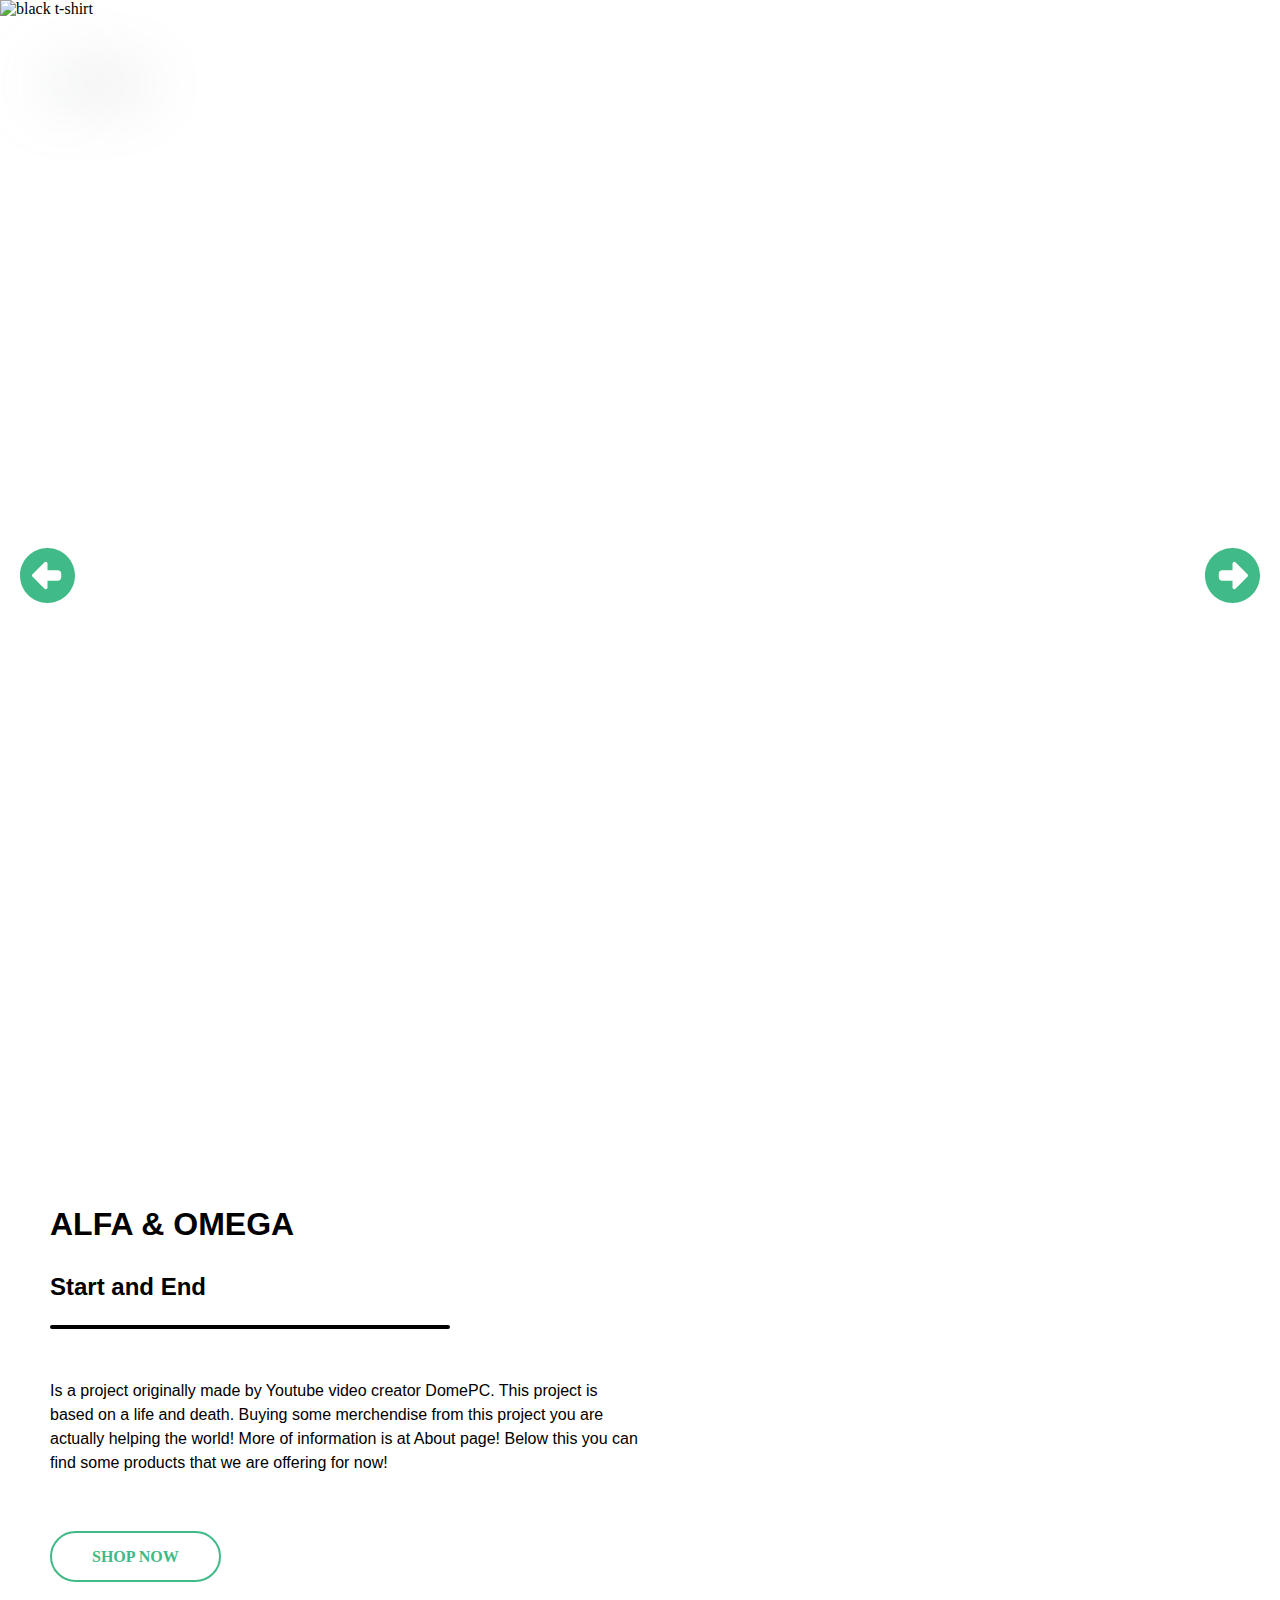
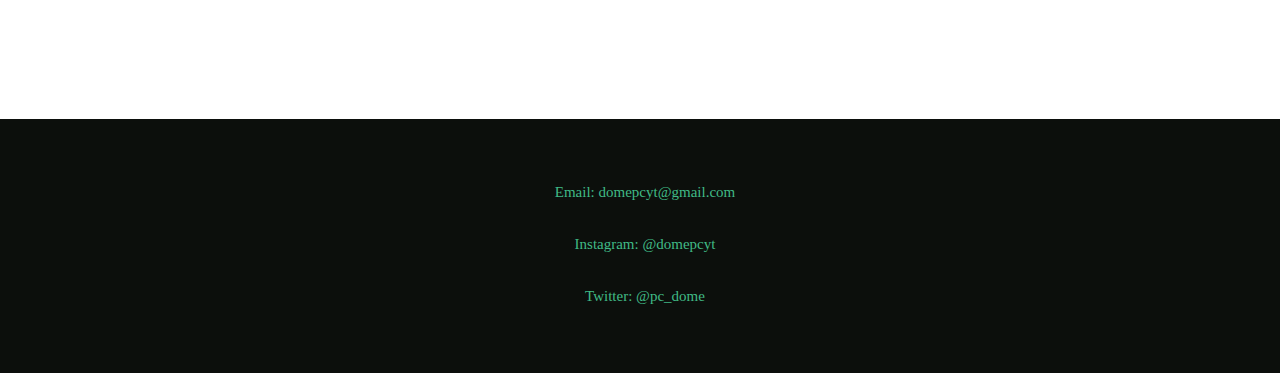
==== index.html @ d72ccb4a "New Site" ====
<!DOCTYPE html>
<html lang="en">
  <head>
    <script
      src="https://kit.fontawesome.com/35faf56a50.js"
      crossorigin="anonymous"
    ></script>
    <link rel="stylesheet" href="/assets/css/main.css" />
    <link
      rel="apple-touch-icon"
      sizes="180x180"
      href="assets/images/favicon/apple-touch-icon.png"
    />
    <link
      rel="icon"
      type="image/png"
      sizes="32x32"
      href="assets/images/favicon/favicon-32x32.png"
    />
    <link
      rel="icon"
      type="image/png"
      sizes="16x16"
      href="assets/images/favicon/favicon-16x16.png"
    />
    <link rel="manifest" href="assets/images/favicon/site.webmanifest" />
    <link
      rel="mask-icon"
      href="assets/images/favicon/safari-pinned-tab.svg"
      color="#5bbad5"
    />
    <link rel="stylesheet" href="assets/css/loader.css">
    <meta name="msapplication-TileColor" content="#ffffff" />
    <meta name="theme-color" content="#ffffff" />
    <meta charset="UTF-8" />
    <meta http-equiv="X-UA-Compatible" content="IE=edge" />
    <meta name="viewport" content="width=device-width, initial-scale=1.0" />
    <title>Alfa & Omega: Start and End</title>
  </head>
  <body>

    <header class="primary-header" id="navbar">
      <img src="assets/images/logo-green2.svg" alt="logo" class="logo" />

      <button
        aria-controls="menu"
        class="mobile-nav-button"
        aria-expanded="false"
      ></button>
      <nav class="top-navigation">
        <ul class="menu" data-visible="false" id="menu">
          <li>
            <a href="/index.html"
              ><span><i class="fa-solid fa-house"></i></span>Home</a
            >
          </li>
          <li>
            <a href="#about"
              ><span><i class="fa-solid fa-circle-info"></i></span>About</a
            >
          </li>
          <li>
            <a href="#socials"
              ><span><i class="fa-solid fa-share-nodes"></i></span>Socials</a
            >
          </li>
          <li>
            <a href="#contact"
              ><span><i class="fa-brands fa-telegram"></i></span>Contact</a
            >
          </li>
        </ul>
      </nav>
    </header>
    <main class="page-content">
      <div class="mockups-container">
        <button class="back" onclick="back()"></button>
        <img
          src="/assets/images/mockups/black-t-shirt.png"
          alt="black t-shirt"
          class="mockup slider"
        />
        <div class="mockup-background">
          <img
            src="/assets/images/mockups/black-t-shirt.png"
            class="mockup-background-image"
            alt="black t-shirt"
          />
        </div>
        <button class="next" onclick="next()"></button>
      </div>
      <div class="text-container">
        <h1>ALFA & OMEGA</h1>
        <h2>Start and End</h2>
        <p>
          Is a project originally made by Youtube video creator DomePC. This
          project is based on a life and death. Buying some merchendise from
          this project you are actually helping the world! More of information
          is at About page! Below this you can find some products that we are
          offering for now!
        </p>
        <a  href="https://store.streamelements.com/domepc" class="shop"
          target="_blank"
            >SHOP NOW</a>
        </button>
      </div>
    </main>
    <footer class="footer">
      <ul class="footer-content">
        <li>
          <a href="mailto:domepcyt@gmail.com" target="_blank"
            ><span><i class="fa-solid fa-envelope"></i></span>Email:
            domepcyt@gmail.com</a
          >
        </li>
        <li>
          <a href="https://www.instagram.com/domepcyt/?hl=en" target="_blank">
            <span><i class="fa-brands fa-instagram"></i></span>Instagram:
            @domepcyt</a
          >
        </li>
        <li>
          <a href="https://twitter.com/pc_dome"
            ><span><i class="fa-brands fa-twitter-square"></i></span>Twitter:
            @pc_dome</a
          >
        </li>
      </ul>
    </footer>
    <script src="/assets/js/functions.js"></script>
  
  </body>
</html>
---- assets/css/main.css ----
* {
  box-sizing: border-box;
}

body {
  margin: 0;
  background: #fff;
  min-height: 110vh;
}

.primary-header {
  z-index: 100;
  width: 100%;
  position: fixed;
  top: 0;
  display: flex;
  justify-content: space-between;
  align-items: center;
  background: rgb(12, 15, 12);
  font-family: "Ubuntu";
}

#navbar {
  top: -100px;
  transition: top 0.3s;
}

.top-navigation {
  position: relative;
  display: flex;
}

.logo {
  margin: 1rem 2rem;
  width: 200px;
}

.menu {
  font-size: 18px;
  display: flex;
  margin: 0;
  padding: 150px 50px;
  background: hsl(120 11% 5% / 0.7);
  position: fixed;
  inset: 0;
  gap: 2rem;
  flex-direction: column;
  list-style: none;
  transform: translateX(100%);
  transition: transform 350ms ease-out;
}

.menu[data-visible="true"] {
  transform: translateX(0%);
}

.page-content {
  min-height: 1000px;
}

@supports (backdrop-filter: blur(1rem)) {
  .menu {
    background: hsl(120 11% 5% / 0.5);
    backdrop-filter: blur(1rem);
  }
}

.menu a {
  position: relative;
  color: #40ba86;
  text-decoration: none;
}

.menu a::after {
  display: block;
  position: absolute;
  content: "";
  left: 0;
  width: 0px;
  bottom: -10px;
  height: 3px;
  border-radius: 15px;
  background: #40ba86;
  transition: width 350ms;
}

.footer-content a::after {
  display: block;
  position: relative;
  content: "";
  left: 0;
  width: 0;
  bottom: -15px;
  height: 3px;
  border-radius: 15px;
  background: #40ba86;
  transition: width 350ms;
}

.menu li a:hover::after {
  width: 100%;
}

.footer-content a:hover::after {
  width: 100%;
}

.menu li a > span {
  margin-right: 10px;
}
.mobile-nav-button {
  z-index: 9999;
  position: absolute;
  border: none;
  width: 2rem;
  aspect-ratio: 1;
  background: url("../images/bars-solid.svg") no-repeat;
  right: 2rem;
  cursor: pointer;
}

.mobile-nav-button[aria-expanded="true"] {
  background: url("../images/circle-xmark-solid.svg");
  animation-name: popup-x;
  animation-duration: 350ms;
}

.mobile-nav-button[aria-expanded="false"] {
  background: url("../images/bars-solid.svg");
  animation-name: popup-bars;
  animation-duration: 350ms;
}

@keyframes popup-x {
  0% {
    transform: scale(0%);
  }
  50% {
    transform: scale(120%);
  }
  100% {
    transform: scale(100%);
  }
}

@keyframes popup-bars {
  0% {
    transform: scale(0%);
  }
  50% {
    transform: scale(120%);
  }
  100% {
    transform: scale(100%);
  }
}

.mockup {
  top: 0;
  position: absolute;
  width: 100%;
  height: 1000px;
  object-fit: cover;
}

.mockups-container {
  display: flex;
  align-items: center;
  min-height: 1150px;
  overflow-y: hidden;
}

.mockup-background {
  height: 1000px;
  width: 100%;
  filter: blur(2rem);
  z-index: -1;
}

.slide-left {
  animation-name: slide-left-x;
  animation-duration: 1s;
  animation-timing-function: ease-in;
}

.slide-right {
  animation-name: slide-right-x;
  animation-duration: 1s;
}

@keyframes slide-right-x {
  0% {
    transform: translateX(-100%);
  }
  50% {
    transform: translateX(10%);
  }
  100% {
    transform: translateX(0%);
  }
}

@keyframes slide-left-x {
  0% {
    transform: translateX(100%);
  }
  50% {
    transform: translateX(-10%);
  }
  100% {
    transform: translateX(0%);
  }
}

.mockup-background-image {
  object-fit: cover;
  width: 100%;
  height: 1000px;
}

.back,
.next {
  z-index: 1;
  position: relative;
  cursor: pointer;
  aspect-ratio: 1;
  height: 45px;
  aspect-ratio: 1;
  transition: transform 350ms;
}

.back:hover,
.next:hover {
  transform: scale(120%);
}

.back {
  background: url("/assets/images/circle-left-solid.svg") no-repeat;
  border: none;
  left: 10px;
}

.next {
  background: url("/assets/images/circle-right-solid.svg") no-repeat;
  border: none;
  right: 10px;
}

.text-container {
  line-height: 1.5;
  font-family: Verdana, Geneva, Tahoma, sans-serif;
  margin-top: 50px;
  position: relative;
  text-align: center;
}

.text-container > p {
  font-weight: 300;
  margin: 50px 30px;
}

.text-container > h2 {
  margin: 0 60px;
}

.text-container > h2::after {
  top: 20px;
  display: block;
  position: relative;
  content: "";
  width: 100%;
  height: 4px;
  border-radius: 20px;
  background-color: #000;
}

.shop {
  font-family: Ubuntu, "Ubuntu";
  border: #40ba86 solid 2px;
  padding: 15px 40px;
  background: none;
  border-radius: 30px;
  font-size: 16px;
  font-weight: bold;
  cursor: pointer;
  transition: border-color, color, background-color 350ms;
  color: #40ba86;
  text-decoration: none;
}

.shop:hover {
  color: #fff;
  border-color: rgb(12, 15, 12);
  background-color: rgb(12, 15, 12);
}

.footer {
  margin-top: 150px;
  font-family: Ubuntu;
  font-size: 15px;
  display: flex;
  justify-content: center;
  background: rgb(12, 15, 12);
  position: relative;
  bottom: 0;
  width: 100%;
}

.footer-content {
  padding: 50px;
  align-items: center;
  display: flex;
  flex-direction: column;
  gap: 2rem;
  list-style: none;
}

.footer-content li a > span {
  margin-right: 10px;
}

.footer-content a {
  color: #40ba86;
  text-decoration: none;
}

@media all and (min-width: 768px) {
  .mobile-nav-button {
    display: none;
  }
  .menu {
    font-size: 14px;
    display: flex;
    padding: 0;
    position: relative;
    inset: 0;
    flex-direction: row;
    align-items: center;
    transform: translateX(0%);
    background: none;
  }

  .text-container > h2::after {
    width: 400px;
  }

  .text-container > h2 {
    margin: 0;
  }

  .text-container > p {
    width: 50%;
    margin: 70px 0px;
  }

  .text-container {
    text-align: left;
    margin: 50px;
  }

  .menu:last-child {
    margin-right: 2rem;
  }

  .mockup {
    object-fit: contain;
  }

  .back {
    height: 55px;
    left: 20px;
  }

  .next {
    height: 55px;
    right: 20px;
  }
}
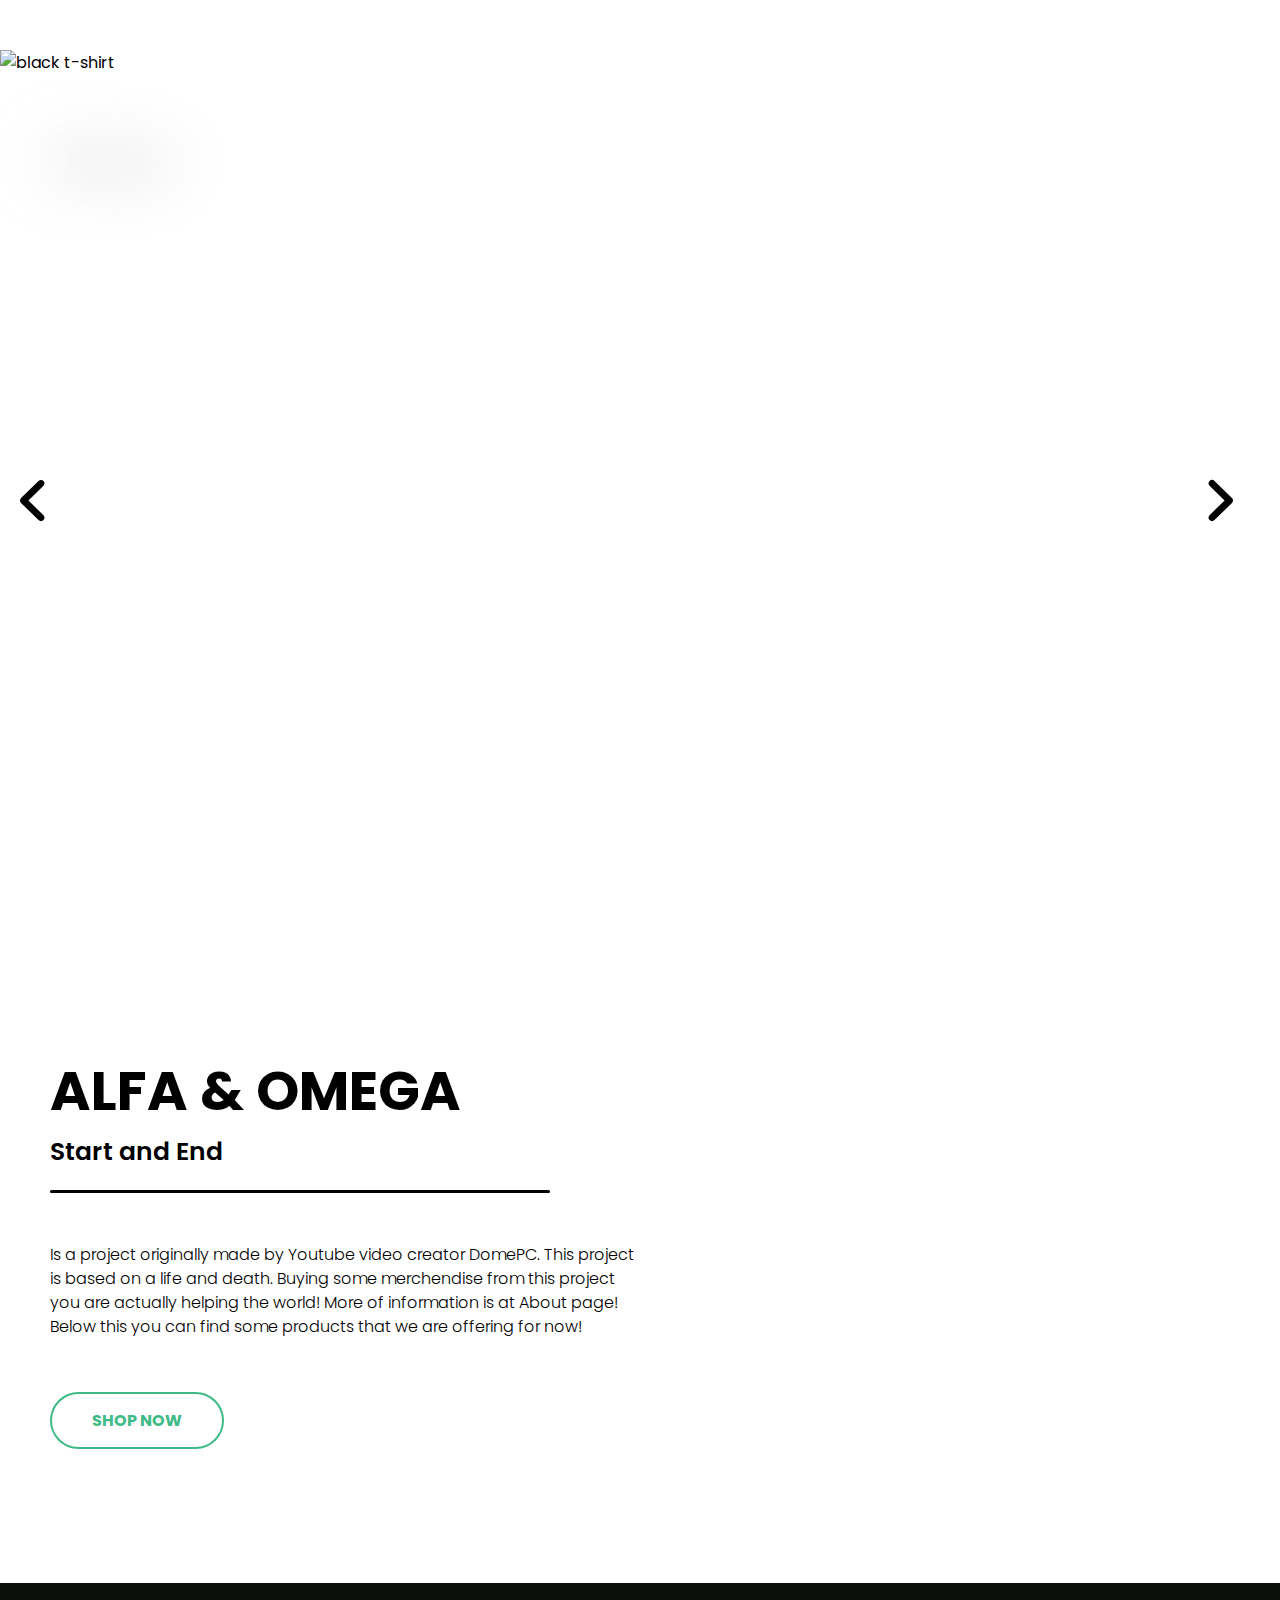
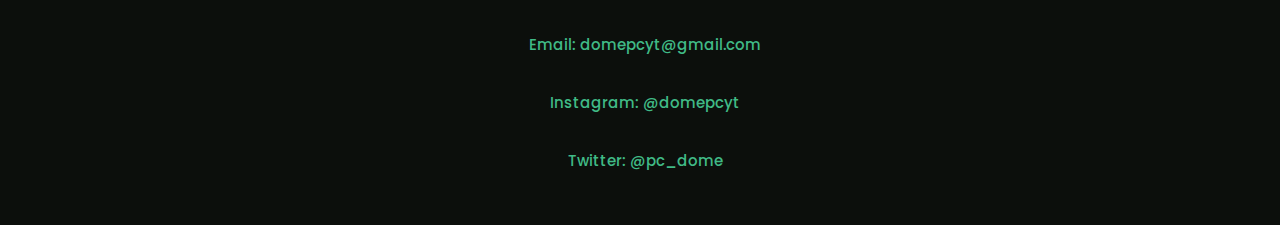
==== commit 666f05b7: "Changed a style of site" ====
--- a/index.html
+++ b/index.html
@@ -5,6 +5,9 @@
       src="https://kit.fontawesome.com/35faf56a50.js"
       crossorigin="anonymous"
     ></script>
+    <link rel="preconnect" href="https://fonts.googleapis.com">
+<link rel="preconnect" href="https://fonts.gstatic.com" crossorigin>
+<link href="https://fonts.googleapis.com/css2?family=Poppins:wght@100;200;300;400;500;600;700;800;900&display=swap" rel="stylesheet"> 
     <link rel="stylesheet" href="/assets/css/main.css" />
     <link
       rel="apple-touch-icon"
--- a/assets/css/main.css
+++ b/assets/css/main.css
@@ -1,14 +1,19 @@
 * {
   box-sizing: border-box;
+  margin: 0;
+  padding: 0;
+  box-sizing: border-box;
+  font-family: Poppins, sans-serif;
 }
 
 body {
-  margin: 0;
   background: #fff;
   min-height: 110vh;
 }
 
 .primary-header {
+  padding: 2rem;
+  height: 100px;
   z-index: 100;
   width: 100%;
   position: fixed;
@@ -17,7 +22,6 @@
   justify-content: space-between;
   align-items: center;
   background: rgb(12, 15, 12);
-  font-family: "Ubuntu";
 }
 
 #navbar {
@@ -31,15 +35,16 @@
 }
 
 .logo {
-  margin: 1rem 2rem;
-  width: 200px;
+  width: 220px;
 }
 
 .menu {
-  font-size: 18px;
+  font-weight: 500;
+  font-size: 25px;
+  justify-content: center;
+  align-items: center;
   display: flex;
   margin: 0;
-  padding: 150px 50px;
   background: hsl(120 11% 5% / 0.7);
   position: fixed;
   inset: 0;
@@ -112,10 +117,10 @@
   z-index: 9999;
   position: absolute;
   border: none;
-  width: 2rem;
+  width: 2.5rem;
+  right: 2rem;
   aspect-ratio: 1;
   background: url("../images/bars-solid.svg") no-repeat;
-  right: 2rem;
   cursor: pointer;
 }
 
@@ -159,19 +164,21 @@
   top: 0;
   position: absolute;
   width: 100%;
-  height: 1000px;
-  object-fit: cover;
+  padding: 50px 0;
+  height: 700px;
+  object-fit: contain;
 }
 
 .mockups-container {
   display: flex;
   align-items: center;
-  min-height: 1150px;
+  justify-content: center;
+  min-height: 700px;
   overflow-y: hidden;
 }
 
 .mockup-background {
-  height: 1000px;
+  height: 700px;
   width: 100%;
   filter: blur(2rem);
   z-index: -1;
@@ -215,7 +222,7 @@
 .mockup-background-image {
   object-fit: cover;
   width: 100%;
-  height: 1000px;
+  height: 800px;
 }
 
 .back,
@@ -235,13 +242,13 @@
 }
 
 .back {
-  background: url("/assets/images/circle-left-solid.svg") no-repeat;
+  background: url("/assets/images/angle-left-solid.svg") no-repeat;
   border: none;
   left: 10px;
 }
 
 .next {
-  background: url("/assets/images/circle-right-solid.svg") no-repeat;
+  background: url("/assets/images/angle-right-solid.svg") no-repeat;
   border: none;
   right: 10px;
 }
@@ -259,8 +266,14 @@
   margin: 50px 30px;
 }
 
+.text-container > h1 {
+  font-size: 40px;
+}
+
 .text-container > h2 {
   margin: 0 60px;
+  font-size: 20px;
+  font-weight: 600;
 }
 
 .text-container > h2::after {
@@ -269,13 +282,12 @@
   position: relative;
   content: "";
   width: 100%;
-  height: 4px;
+  height: 3px;
   border-radius: 20px;
   background-color: #000;
 }
 
 .shop {
-  font-family: Ubuntu, "Ubuntu";
   border: #40ba86 solid 2px;
   padding: 15px 40px;
   background: none;
@@ -296,7 +308,6 @@
 
 .footer {
   margin-top: 150px;
-  font-family: Ubuntu;
   font-size: 15px;
   display: flex;
   justify-content: center;
@@ -313,6 +324,7 @@
   flex-direction: column;
   gap: 2rem;
   list-style: none;
+  font-weight: 500;
 }
 
 .footer-content li a > span {
@@ -335,17 +347,22 @@
     position: relative;
     inset: 0;
     flex-direction: row;
-    align-items: center;
+    justify-content: none;
     transform: translateX(0%);
     background: none;
   }
 
   .text-container > h2::after {
-    width: 400px;
+    width: 500px;
   }
 
   .text-container > h2 {
     margin: 0;
+    font-size: 25px;
+  }
+
+  .text-container > h1 {
+    font-size: 55px;
   }
 
   .text-container > p {
@@ -363,7 +380,13 @@
   }
 
   .mockup {
-    object-fit: contain;
+    height: 1000px;
+  }
+
+  .mockups-container,
+  .mockups-background-image,
+  .mockups-background {
+    height: 1000px;
   }
 
   .back {
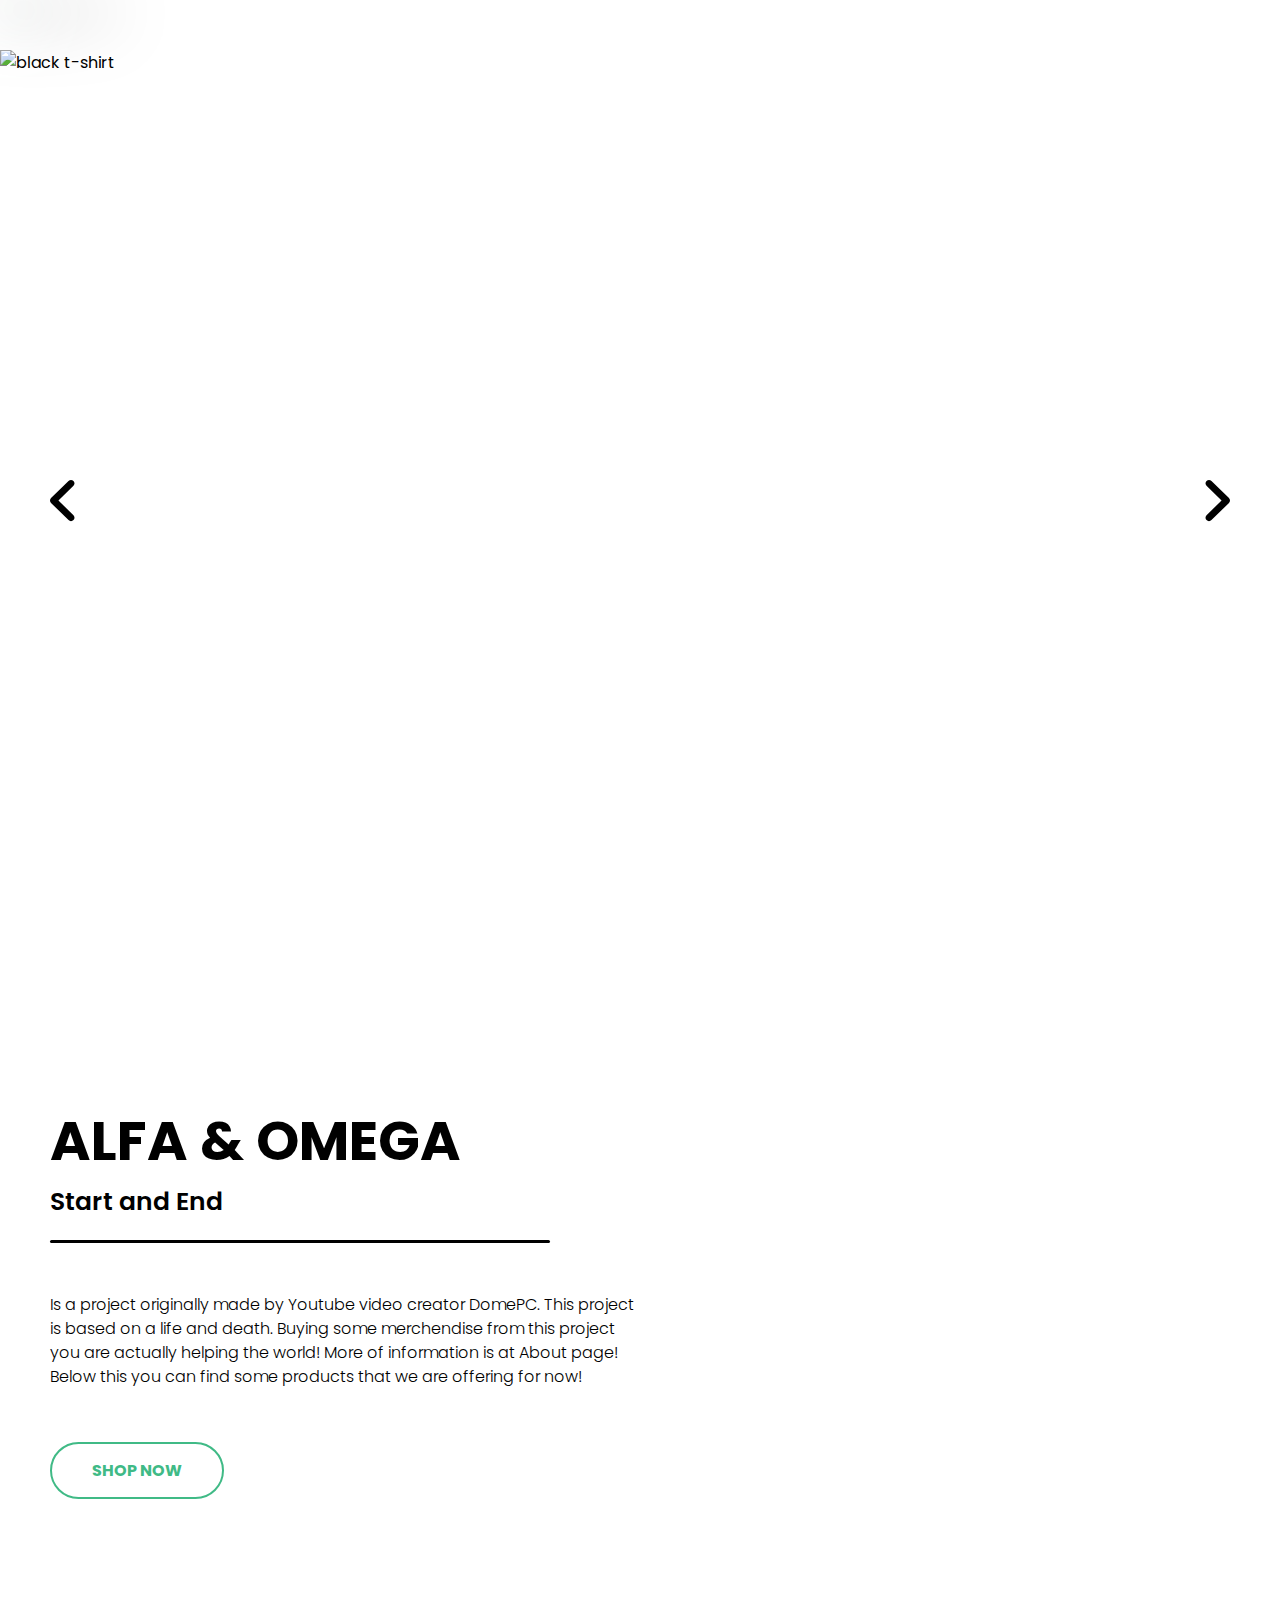
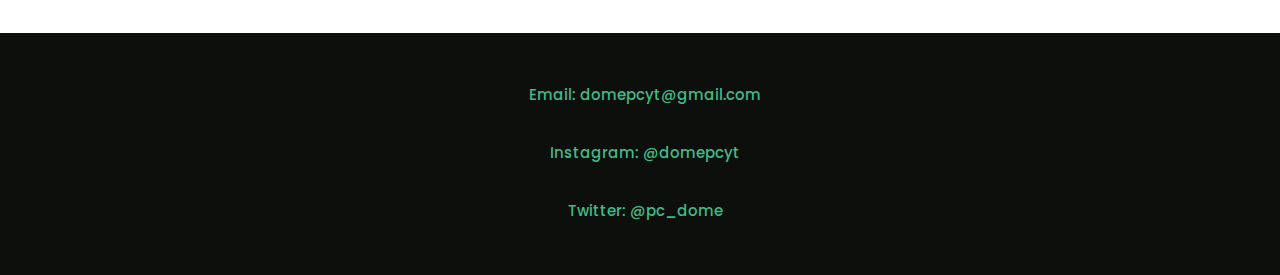
==== commit f5f4efd8: "Adding stuff" ====
--- a/index.html
+++ b/index.html
@@ -32,7 +32,6 @@
       href="assets/images/favicon/safari-pinned-tab.svg"
       color="#5bbad5"
     />
-    <link rel="stylesheet" href="assets/css/loader.css">
     <meta name="msapplication-TileColor" content="#ffffff" />
     <meta name="theme-color" content="#ffffff" />
     <meta charset="UTF-8" />
@@ -91,6 +90,7 @@
           />
         </div>
         <button class="next" onclick="next()"></button>
+        
       </div>
       <div class="text-container">
         <h1>ALFA & OMEGA</h1>
--- a/assets/css/main.css
+++ b/assets/css/main.css
@@ -161,7 +161,6 @@
 }
 
 .mockup {
-  top: 0;
   position: absolute;
   width: 100%;
   padding: 50px 0;
@@ -174,7 +173,7 @@
   align-items: center;
   justify-content: center;
   min-height: 700px;
-  overflow-y: hidden;
+  overflow: hidden;
 }
 
 .mockup-background {
@@ -228,12 +227,12 @@
 .back,
 .next {
   z-index: 1;
-  position: relative;
+  position: absolute;
   cursor: pointer;
-  aspect-ratio: 1;
   height: 45px;
   aspect-ratio: 1;
   transition: transform 350ms;
+  background: url("/assets/images/angle-left-solid.svg") no-repeat;
 }
 
 .back:hover,
@@ -242,21 +241,21 @@
 }
 
 .back {
+  border: none;
+  left: 10px;
+}
+
+.next {
   background: url("/assets/images/angle-left-solid.svg") no-repeat;
   border: none;
-  left: 10px;
-}
-
-.next {
-  background: url("/assets/images/angle-right-solid.svg") no-repeat;
-  border: none;
   right: 10px;
+  rotate: 180deg;
 }
 
 .text-container {
   line-height: 1.5;
   font-family: Verdana, Geneva, Tahoma, sans-serif;
-  margin-top: 50px;
+  margin-top: 100px;
   position: relative;
   text-align: center;
 }
@@ -372,30 +371,23 @@
 
   .text-container {
     text-align: left;
-    margin: 50px;
-  }
-
-  .menu:last-child {
-    margin-right: 2rem;
-  }
-
-  .mockup {
-    height: 1000px;
-  }
-
+    margin: 100px 50px;
+  }
+
+  .mockup,
   .mockups-container,
-  .mockups-background-image,
-  .mockups-background {
+  .mockup-background-image,
+  .mockup-background {
     height: 1000px;
   }
 
   .back {
     height: 55px;
-    left: 20px;
+    left: 50px;
   }
 
   .next {
     height: 55px;
-    right: 20px;
-  }
-}
+    right: 50px;
+  }
+}
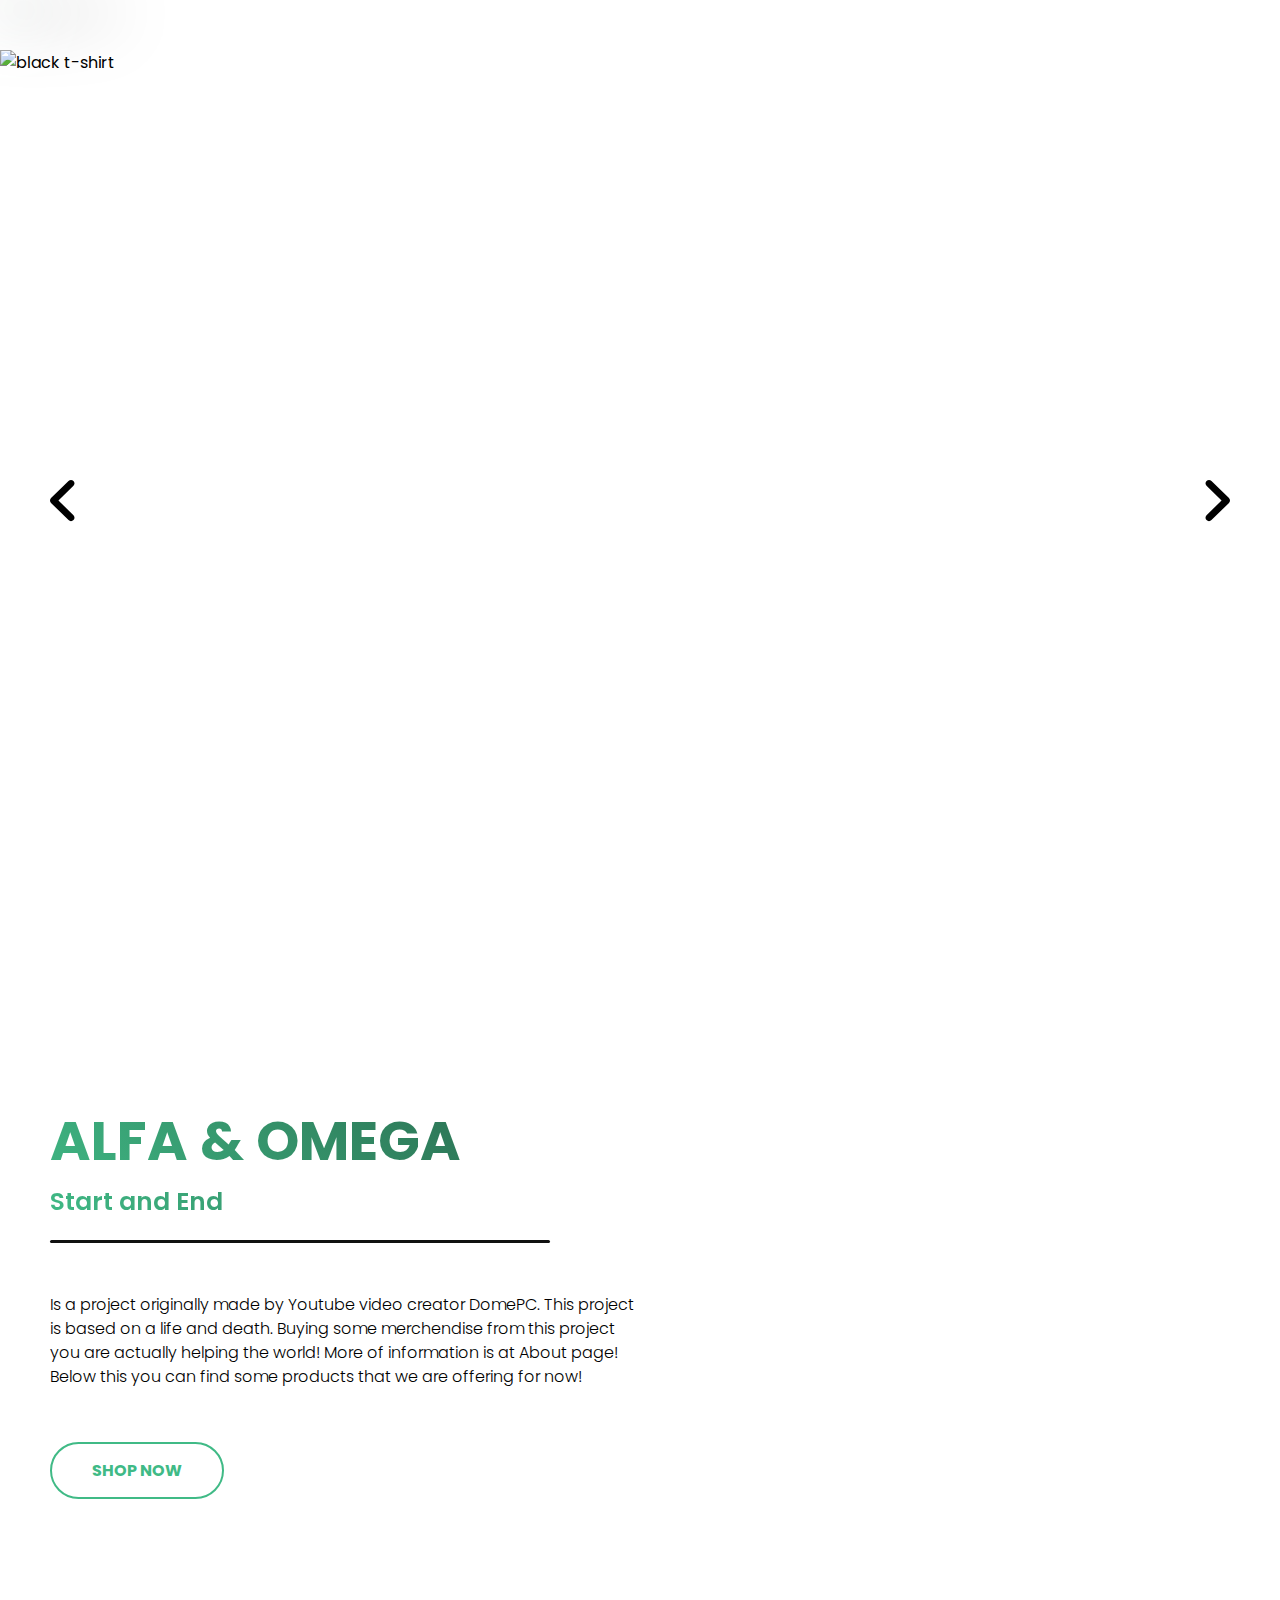
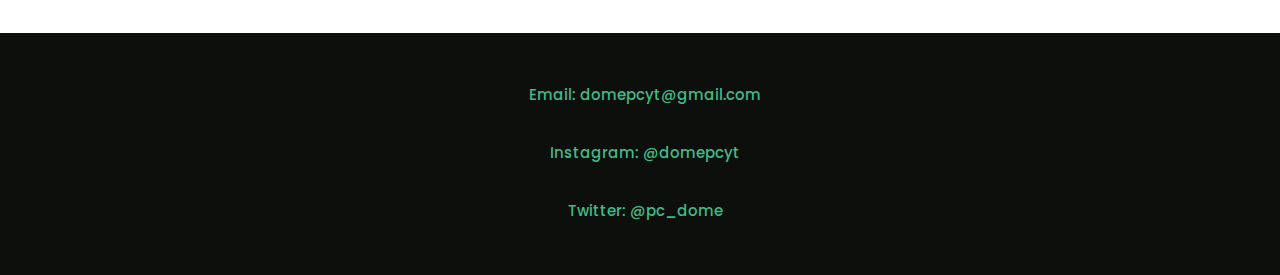
==== commit 82dca9dd: "Changed text style" ====
--- a/index.html
+++ b/index.html
@@ -57,7 +57,7 @@
             >
           </li>
           <li>
-            <a href="#about"
+            <a href="about.html"
               ><span><i class="fa-solid fa-circle-info"></i></span>About</a
             >
           </li>
@@ -89,12 +89,14 @@
             alt="black t-shirt"
           />
         </div>
-        <button class="next" onclick="next()"></button>
+        <button class="next"onclick="next()"></button>
         
       </div>
       <div class="text-container">
+        <div>
         <h1>ALFA & OMEGA</h1>
         <h2>Start and End</h2>
+      </div>
         <p>
           Is a project originally made by Youtube video creator DomePC. This
           project is based on a life and death. Buying some merchendise from
@@ -111,13 +113,13 @@
     <footer class="footer">
       <ul class="footer-content">
         <li>
-          <a href="mailto:domepcyt@gmail.com" target="_blank"
+          <a href="mailto:domepcyt@gmail.com" id="contact" target="_blank"
             ><span><i class="fa-solid fa-envelope"></i></span>Email:
             domepcyt@gmail.com</a
           >
         </li>
         <li>
-          <a href="https://www.instagram.com/domepcyt/?hl=en" target="_blank">
+          <a href="https://www.instagram.com/domepcyt/?hl=en" id="socials" target="_blank">
             <span><i class="fa-brands fa-instagram"></i></span>Instagram:
             @domepcyt</a
           >
--- a/assets/css/main.css
+++ b/assets/css/main.css
@@ -2,7 +2,6 @@
   box-sizing: border-box;
   margin: 0;
   padding: 0;
-  box-sizing: border-box;
   font-family: Poppins, sans-serif;
 }
 
@@ -45,7 +44,7 @@
   align-items: center;
   display: flex;
   margin: 0;
-  background: hsl(120 11% 5% / 0.7);
+  background: #101110;
   position: fixed;
   inset: 0;
   gap: 2rem;
@@ -235,8 +234,7 @@
   background: url("/assets/images/angle-left-solid.svg") no-repeat;
 }
 
-.back:hover,
-.next:hover {
+.back:hover {
   transform: scale(120%);
 }
 
@@ -246,10 +244,13 @@
 }
 
 .next {
-  background: url("/assets/images/angle-left-solid.svg") no-repeat;
   border: none;
   right: 10px;
-  rotate: 180deg;
+  transform: rotate(180deg);
+}
+
+.next:hover {
+  transform: rotate(180deg) scale(120%);
 }
 
 .text-container {
@@ -265,17 +266,27 @@
   margin: 50px 30px;
 }
 
-.text-container > h1 {
+.text-container h1 {
   font-size: 40px;
 }
 
-.text-container > h2 {
+.text-container > div {
+  background: linear-gradient(45deg, #40ba86, #101110);
+  background-clip: text;
+  -webkit-text-fill-color: transparent;
+  -moz-background-clip: text;
+  -moz-text-fill-color: transparent;
+  background-size: 100%;
+}
+
+.text-container h2 {
   margin: 0 60px;
   font-size: 20px;
   font-weight: 600;
-}
-
-.text-container > h2::after {
+  color: #101110;
+}
+
+.text-container h2::after {
   top: 20px;
   display: block;
   position: relative;
@@ -283,13 +294,12 @@
   width: 100%;
   height: 3px;
   border-radius: 20px;
-  background-color: #000;
+  background-color: #101110;
 }
 
 .shop {
   border: #40ba86 solid 2px;
   padding: 15px 40px;
-  background: none;
   border-radius: 30px;
   font-size: 16px;
   font-weight: bold;
@@ -351,16 +361,16 @@
     background: none;
   }
 
-  .text-container > h2::after {
+  .text-container h2::after {
     width: 500px;
   }
 
-  .text-container > h2 {
+  .text-container h2 {
     margin: 0;
     font-size: 25px;
   }
 
-  .text-container > h1 {
+  .text-container h1 {
     font-size: 55px;
   }
 
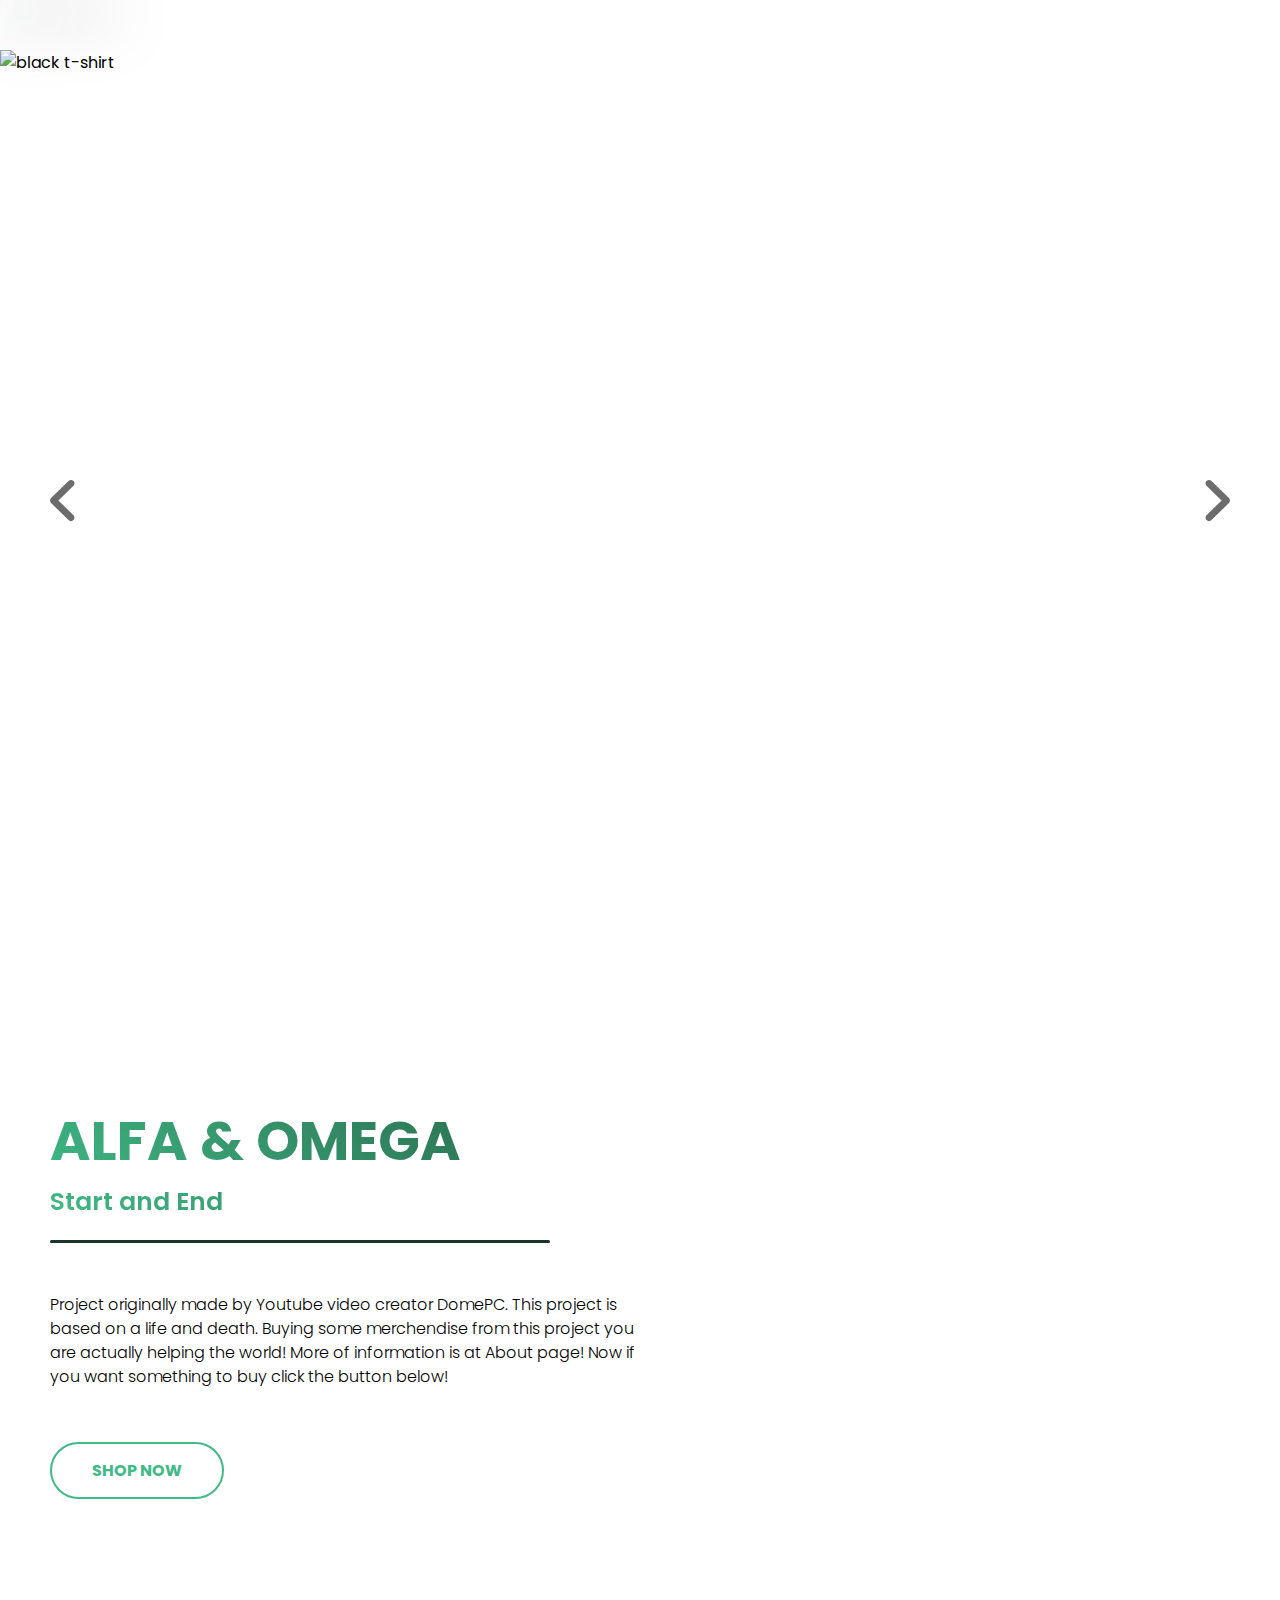
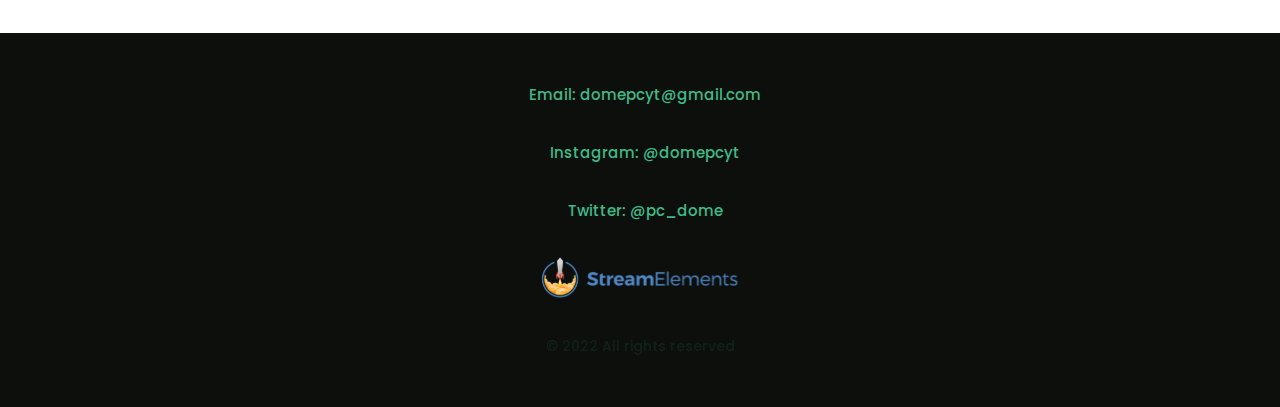
==== commit 4ab0ba61: "Added some things in fotter" ====
--- a/index.html
+++ b/index.html
@@ -5,9 +5,12 @@
       src="https://kit.fontawesome.com/35faf56a50.js"
       crossorigin="anonymous"
     ></script>
-    <link rel="preconnect" href="https://fonts.googleapis.com">
-<link rel="preconnect" href="https://fonts.gstatic.com" crossorigin>
-<link href="https://fonts.googleapis.com/css2?family=Poppins:wght@100;200;300;400;500;600;700;800;900&display=swap" rel="stylesheet"> 
+    <link rel="preconnect" href="https://fonts.googleapis.com" />
+    <link rel="preconnect" href="https://fonts.gstatic.com" crossorigin />
+    <link
+      href="https://fonts.googleapis.com/css2?family=Poppins:wght@100;200;300;400;500;600;700;800;900&display=swap"
+      rel="stylesheet"
+    />
     <link rel="stylesheet" href="/assets/css/main.css" />
     <link
       rel="apple-touch-icon"
@@ -40,7 +43,6 @@
     <title>Alfa & Omega: Start and End</title>
   </head>
   <body>
-
     <header class="primary-header" id="navbar">
       <img src="assets/images/logo-green2.svg" alt="logo" class="logo" />
 
@@ -78,36 +80,36 @@
       <div class="mockups-container">
         <button class="back" onclick="back()"></button>
         <img
-          src="/assets/images/mockups/black-t-shirt.png"
+          src="/assets/images/mockups/t-shirt-black-txt.png"
           alt="black t-shirt"
           class="mockup slider"
         />
         <div class="mockup-background">
           <img
-            src="/assets/images/mockups/black-t-shirt.png"
+            src="/assets/images/mockups/t-shirt-black-txt.png"
             class="mockup-background-image"
             alt="black t-shirt"
           />
         </div>
-        <button class="next"onclick="next()"></button>
-        
+        <button class="next" onclick="next()"></button>
       </div>
       <div class="text-container">
         <div>
-        <h1>ALFA & OMEGA</h1>
-        <h2>Start and End</h2>
-      </div>
+          <h1>ALFA & OMEGA</h1>
+          <h2>Start and End</h2>
+        </div>
         <p>
-          Is a project originally made by Youtube video creator DomePC. This
-          project is based on a life and death. Buying some merchendise from
-          this project you are actually helping the world! More of information
-          is at About page! Below this you can find some products that we are
-          offering for now!
+          Project originally made by Youtube video creator DomePC. This project
+          is based on a life and death. Buying some merchendise from this
+          project you are actually helping the world! More of information is at
+          About page! Now if you want something to buy click the button below!
         </p>
-        <a  href="https://store.streamelements.com/domepc" class="shop"
+        <a
+          href="https://store.streamelements.com/domepc"
+          class="shop"
           target="_blank"
-            >SHOP NOW</a>
-        </button>
+          >SHOP NOW</a
+        >
       </div>
     </main>
     <footer class="footer">
@@ -119,7 +121,11 @@
           >
         </li>
         <li>
-          <a href="https://www.instagram.com/domepcyt/?hl=en" id="socials" target="_blank">
+          <a
+            href="https://www.instagram.com/domepcyt/?hl=en"
+            id="socials"
+            target="_blank"
+          >
             <span><i class="fa-brands fa-instagram"></i></span>Instagram:
             @domepcyt</a
           >
@@ -130,9 +136,10 @@
             @pc_dome</a
           >
         </li>
+        <li><img src="/assets/images/se-logo.svg" class="se" alt="" /></li>
+        <li>&copy; 2022 All rights reserved</li>
       </ul>
     </footer>
     <script src="/assets/js/functions.js"></script>
-  
   </body>
 </html>
--- a/assets/css/main.css
+++ b/assets/css/main.css
@@ -52,6 +52,16 @@
   list-style: none;
   transform: translateX(100%);
   transition: transform 350ms ease-out;
+}
+
+.footer-content li:last-of-type {
+  color: #40ba86;
+  opacity: 0.1;
+  font-size: 14px;
+}
+
+.se {
+  width: 200px;
 }
 
 .menu[data-visible="true"] {
@@ -119,20 +129,23 @@
   width: 2.5rem;
   right: 2rem;
   aspect-ratio: 1;
-  background: url("../images/bars-solid.svg") no-repeat;
+  background: url("../images/bars-solid.svg");
   cursor: pointer;
+  background-repeat: no-repeat;
 }
 
 .mobile-nav-button[aria-expanded="true"] {
   background: url("../images/circle-xmark-solid.svg");
   animation-name: popup-x;
   animation-duration: 350ms;
+  background-repeat: no-repeat;
 }
 
 .mobile-nav-button[aria-expanded="false"] {
   background: url("../images/bars-solid.svg");
   animation-name: popup-bars;
   animation-duration: 350ms;
+  background-repeat: no-repeat;
 }
 
 @keyframes popup-x {
@@ -231,6 +244,7 @@
   height: 45px;
   aspect-ratio: 1;
   transition: transform 350ms;
+  opacity: 0.6;
   background: url("/assets/images/angle-left-solid.svg") no-repeat;
 }
 
@@ -271,19 +285,24 @@
 }
 
 .text-container > div {
-  background: linear-gradient(45deg, #40ba86, #101110);
-  background-clip: text;
-  -webkit-text-fill-color: transparent;
-  -moz-background-clip: text;
-  -moz-text-fill-color: transparent;
-  background-size: 100%;
+  color: #40ba86;
+}
+
+@supports (background-clip: text) {
+  .text-container > div {
+    background: linear-gradient(45deg, #40ba86, #101110);
+    background-clip: text;
+    -webkit-text-fill-color: transparent;
+    -moz-background-clip: text;
+    -moz-text-fill-color: transparent;
+    background-size: 100%;
+  }
 }
 
 .text-container h2 {
   margin: 0 60px;
   font-size: 20px;
   font-weight: 600;
-  color: #101110;
 }
 
 .text-container h2::after {
@@ -294,7 +313,7 @@
   width: 100%;
   height: 3px;
   border-radius: 20px;
-  background-color: #101110;
+  background-color: #1a3529;
 }
 
 .shop {
@@ -345,6 +364,13 @@
   text-decoration: none;
 }
 
+@media (prefers-color-scheme: dark) {
+  body {
+    color: #fff;
+    background: #0c0b0b;
+  }
+}
+
 @media all and (min-width: 768px) {
   .mobile-nav-button {
     display: none;
